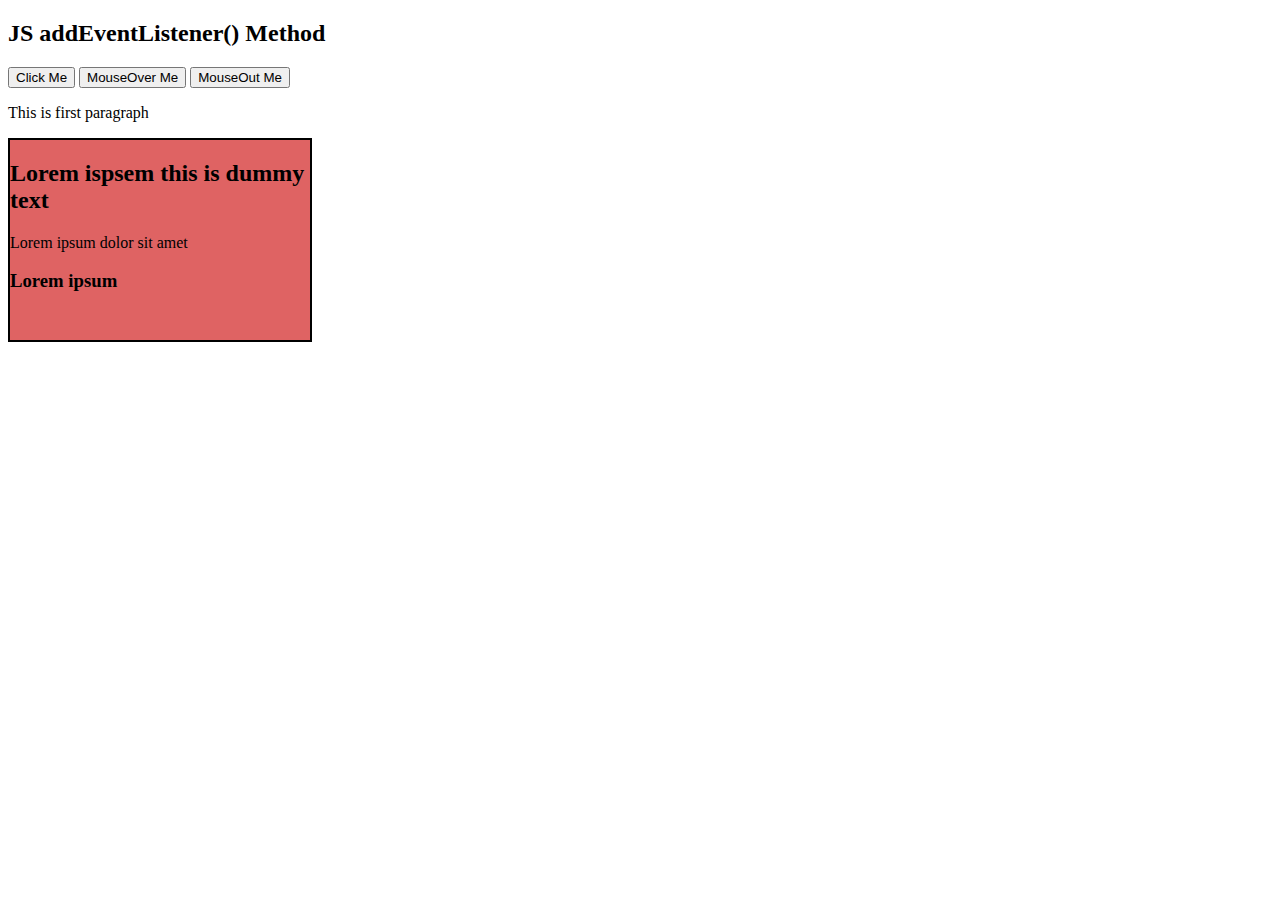
==== eventListener.html @ 4ac3d31a "Learning DOM BOM and web APIs" ====
<!DOCTYPE html>
<html lang="en">
<head>
    <meta charset="UTF-8">
    <meta name="viewport" content="width=device-width, initial-scale=1.0">
    <title>HTML Event Listener</title>
    <style>
        #div1 {
            width: 100px;
            height: 100px;
            background-color: red;
            border: 2px solid black;
            display: none;
        }
        
        #div2 {
            width: 100px;
            height: 100px;
            background-color: rgb(59, 243, 31);
            border: 2px solid black;
            display: none;
        }

        #divpart{
            width: 300px;
            height: 200px;
            background-color: rgb(223, 99, 99);
            border: 2px solid black;
        }
    </style>
</head>

<body>
    <h2>JS addEventListener()  Method</h2>
    <button type="button" id="myButton">Click Me</button>
    <button type="button" id="myButton2">MouseOver Me</button>
    <button type="button" id="myButton3" onclick="removeHandler()">MouseOut Me</button>
    <div id="div1">Content Changed Successfully on MouseOver Method.</div>

    <p id="p1">This is first paragraph</p>
    <p id="p2"></p>

    <div id="divpart">
        <p>Lorem ipsum dolor sit amet </p>
        <h3>Lorem ipsum</h3>
    </div>

    <script>


        // document.getElementById("myButton2").addEventListener("mouseover", function() {
        //     document.getElementById("div1").style.display = "block";
        // });

        // document.getElementById("myButton2").addEventListener("mouseout", function() {
        //     document.getElementById("div1").style.display = "none";
        // });

        // document.getElementById("myButton3").addEventListener("mouseover", function() {
        //     document.getElementById("div2").style.display = "block";
        // });

        // document.getElementById("myButton3").addEventListener("mouseout", function() {
        //     document.getElementById("div2").style.display = "none";
        // });
        
        // function removeHandler() {
        //     const myButton3 = document.getElementById("myButton3");
        //     const mouseoverHandler = function() {
        //         document.getElementById("div2").style.display = "block";
        //     };
        //     myButton3.removeEventListener("mouseover", mouseoverHandler);
        //     alert("Mouseover handler for myButton3 removed");
        // }
        // document.getElementById("myButton3").addEventListener("click", removeHandler);

        // document.getElementById("p2").innerHTML = document.getElementById
        // ("p1").innerHTML

        var heading = document.createElement("h2");
         var data = document.createTextNode("Lorem ispsem this is dummy text")
         heading.appendChild(data);
        document.getElementById("divpart").appendChild(heading)
        var target =  document.getElementById("divpart");
        target.insertBefore(heading, target.childNodes[0])

        var target2 = document.getElementById("divpart");
        target2.insertBefore(heading, target2.childNodes[1])


    </script>
</body>
</html>
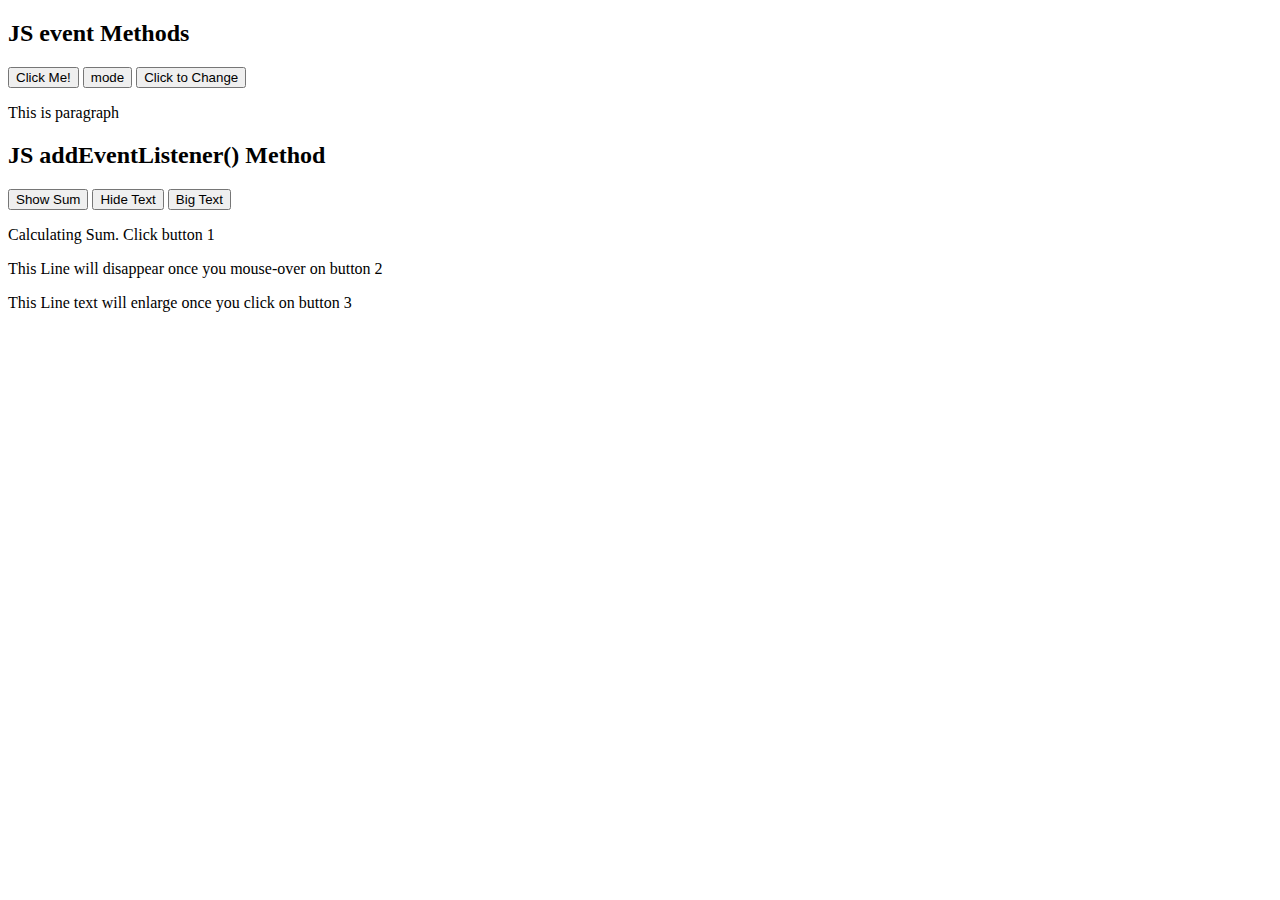
==== commit e23cb679: "Event Listeneres" ====
--- a/eventListener.html
+++ b/eventListener.html
@@ -31,22 +31,59 @@
 </head>
 
 <body>
-    <h2>JS addEventListener()  Method</h2>
-    <button type="button" id="myButton">Click Me</button>
-    <button type="button" id="myButton2">MouseOver Me</button>
-    <button type="button" id="myButton3" onclick="removeHandler()">MouseOut Me</button>
-    <div id="div1">Content Changed Successfully on MouseOver Method.</div>
+    <h2>JS event Methods</h2>
+    <button id="btn1">Click Me!</button>
+    <button id="btn2">mode</button>
+    <button id="btn3">Click to Change</button>
+    <p id="p1">This is paragraph</p>
 
-    <p id="p1">This is first paragraph</p>
-    <p id="p2"></p>
-
-    <div id="divpart">
-        <p>Lorem ipsum dolor sit amet </p>
-        <h3>Lorem ipsum</h3>
+    <h2>JS addEventListener() Method</h2>
+    <button id="btn11">Show Sum</button>
+    <button id="btn22">Hide Text</button>
+    <button id="btn33">Big Text</button>
+    <p id="p11">Calculating Sum. Click button 1</p>
+    <p id="p22">This Line will disappear once you mouse-over on button 2</p>
+    <p id="p33">This Line text will enlarge once you click on button 3</p>
     </div>
 
     <script>
 
+    document.getElementById("btn1").onclick = () => {
+        let sum = (a, b) => {
+            document.write("Sum is: " + (a + b));
+        };
+        sum(4, 7);
+    };
+
+    // document.getElementById("btn2").onmouseover = function () {
+    //     Sum (10, 55);
+    //     this.onmouseout = null
+    // }
+
+    // function Sum (a, b) {
+    //     document.write("Sum is: " + (a + b));
+    // }
+    let modeColor = "dark";
+    let modeButton = document.getElementById("btn2");
+
+    modeButton.addEventListener("click", () => {
+        if (modeColor === "dark") {
+            modeColor = "light";
+            document.getElementsByTagName("body")[0].style.backgroundColor = "black";
+        } else {
+            modeColor = "dark";
+            document.getElementsByTagName("body")[0].style.backgroundColor = "white";
+        }
+        console.log(modeColor);
+    });
+
+
+    document.getElementById("btn3").onclick = (function () {
+        document.getElementById("p1").style.backgroundColor = "yellow";
+        document.getElementById("p1").style.fontSize = "25px";
+        document.getElementById("p1").innerHTML = "Paragraph Styling applied."
+    })
+  
 
         // document.getElementById("myButton2").addEventListener("mouseover", function() {
         //     document.getElementById("div1").style.display = "block";
@@ -77,17 +114,39 @@
         // document.getElementById("p2").innerHTML = document.getElementById
         // ("p1").innerHTML
 
-        var heading = document.createElement("h2");
-         var data = document.createTextNode("Lorem ispsem this is dummy text")
-         heading.appendChild(data);
-        document.getElementById("divpart").appendChild(heading)
-        var target =  document.getElementById("divpart");
-        target.insertBefore(heading, target.childNodes[0])
+        // var heading = document.createElement("h2");
+        //  var data = document.createTextNode("Lorem ispsem this is dummy text")
+        //  heading.appendChild(data);
+        // document.getElementById("divpart").appendChild(heading)
+        // var target =  document.getElementById("divpart");
+        // target.insertBefore(heading, target.childNodes[0])
 
-        var target2 = document.getElementById("divpart");
-        target2.insertBefore(heading, target2.childNodes[1])
+        // var target2 = document.getElementById("divpart");
+        // target2.insertBefore(heading, target2.childNodes[1])
+    document.getElementById("btn11").addEventListener("click", function () {
+        let a = 5, b = 59
+        let sum = a + b;
 
+        let p11 = document.getElementById("p11");
+        p11.style.display = "block"
+        p11.style.width = "300px";
+        p11.style.height = "200px";
+        p11.style.backgroundColor = "lightblue";
+        p11.style.fontSize = "25px";
+        p11.innerHTML = "Sum is: " + sum;
+        p11.style.justifyContent = "center";
+        p11.style.textAlign = "center"
+        p11.style.paddingTop = "100px"
+    })
 
+    document.getElementById("btn22").addEventListener("mouseover", function () {
+    document.getElementById("p22").style.display = "none";
+    });
+
+    document.getElementById("btn33").addEventListener("mouseup", function () {
+        document.getElementById("p33").style.fontSize = "40px";
+        document.getElementById("p33").style.backgroundColor = "lightgreen"
+    })
     </script>
 </body>
 </html>